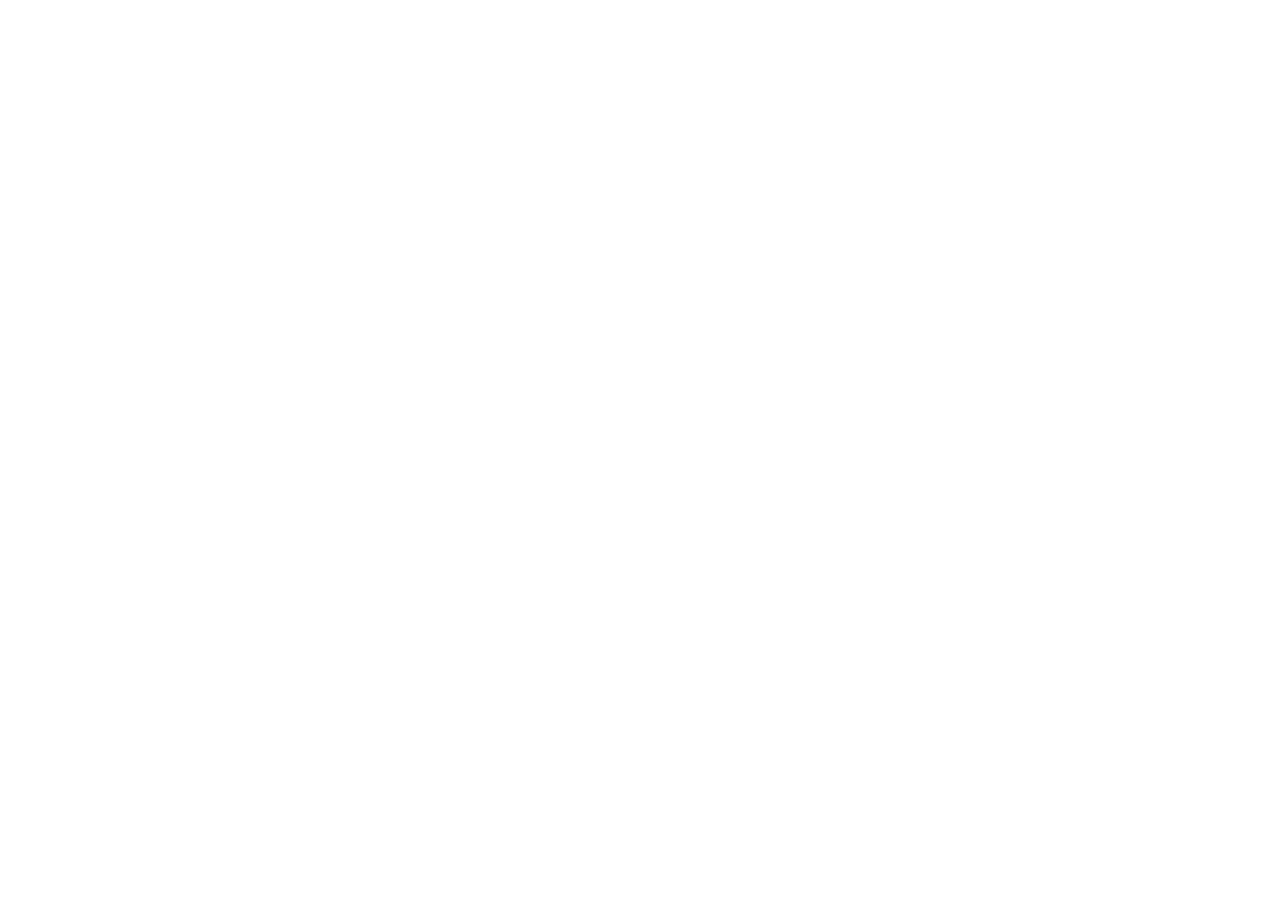
==== index.html @ b508c163 "creando index y carpetas" ====
<!DOCTYPE html>
<html lang="es">
<head>
    <meta charset="UTF-8">
    <meta name="viewport" content="width=device-width, initial-scale=1.0">
    <title>Desafío 5 - Todo List</title>
</head>
<body>
    
</body>
</html>
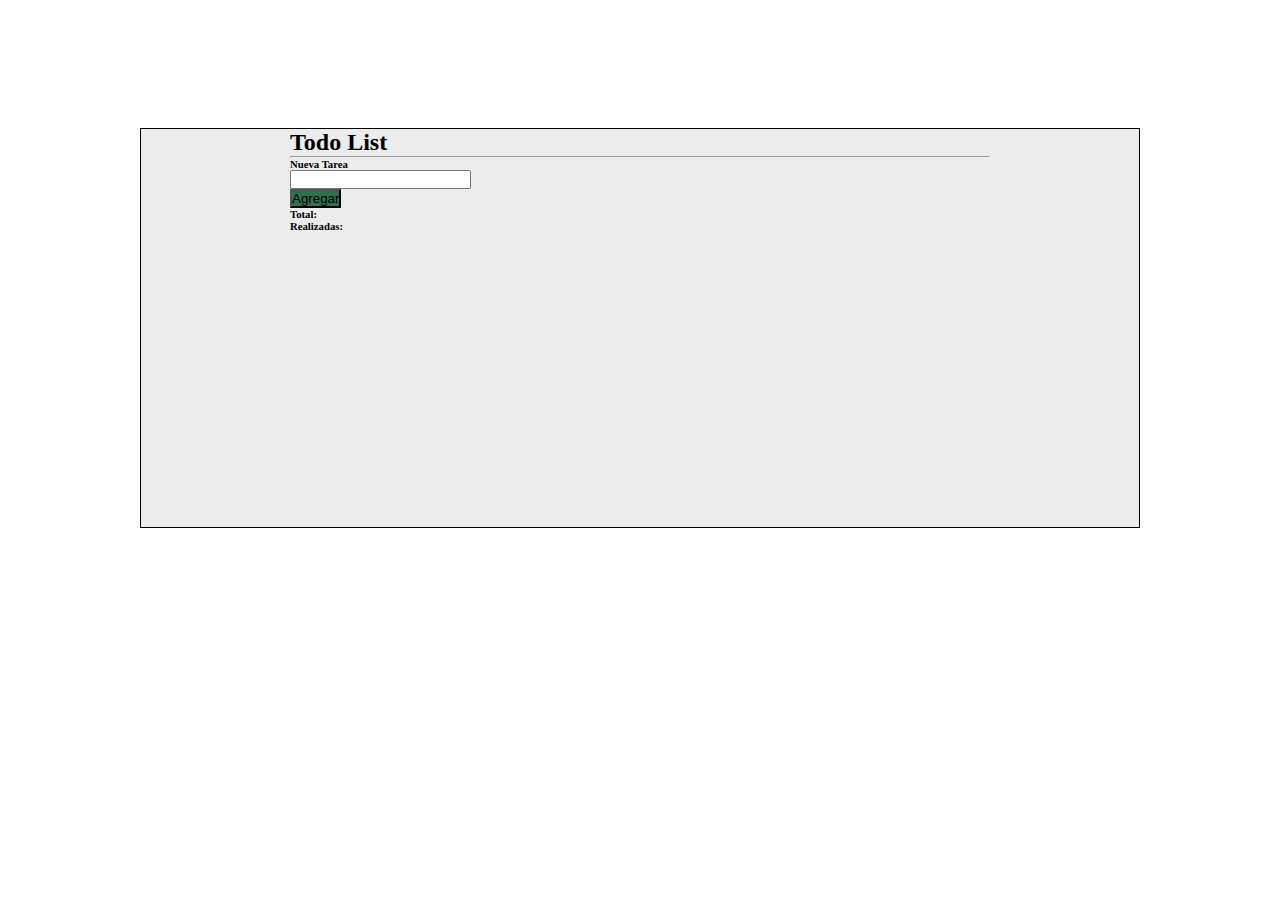
==== commit dc01cdb1: "cambios varios" ====
--- a/index.html
+++ b/index.html
@@ -1,11 +1,38 @@
 <!DOCTYPE html>
-<html lang="es">
+<html lang="en">
 <head>
     <meta charset="UTF-8">
     <meta name="viewport" content="width=device-width, initial-scale=1.0">
-    <title>Desafío 5 - Todo List</title>
+    <link rel="stylesheet" href="./assets/css/style.css">
+    <link href="https://cdn.jsdelivr.net/npm/bootstrap@5.1.3/dist/css/bootstrap.min.css" rel="stylesheet"
+    integrity="sha384-1BmE4kWBq78iYhFldvKuhfTAU6auU8tT94WrHftjDbrCEXSU1oBoqyl2QvZ6jIW3" crossorigin="anonymous">
+
+    <title>Document</title>
 </head>
 <body>
-    
+    <div class="maincontainer0">
+    <div class="maincontainer1">
+    <form>
+
+        <h2 class="text-black text-center pt-3" id="cps">Todo List</h2>
+            <hr class="linea">
+        <div class="mb-3">
+                       
+          <!-- <label for="exampleInputEmail1" class="form-label">Nombre</label> -->
+          <h6 class="text-black text-left pt-3" id="cps">Nueva Tarea</h6>
+          <input type="nombre" id="bx1" class="form-control" id="exampleInputEmail1" aria-describedby="emailHelp">
+              </div>
+              <div class="mb-3 text-center">
+          <button type="submit" id="btnn" class="btn text-white" id="botoncillo" style="background-color: #2e714f;">Agregar</button>
+        </div>
+
+        <h6 class="text-black text-left" id="cps">Total:</h6>
+        <h6 class="text-black text-left" id="cps">Realizadas:</h6>
+        
+        <br>
+    </div>
+      </form>
+    </div>
+</div>
 </body>
 </html>--- a/assets/css/style.css
+++ b/assets/css/style.css
@@ -0,0 +1,105 @@
+* {
+  box-sizing: border-box;
+  margin: 0;
+  padding: 0;
+}
+.maincontainer0{
+
+display: flex;
+flex-direction: column;
+justify-content: center;
+align-items: center;
+
+}
+
+.maincontainer1 {
+  display: flex;
+  flex-direction: column;
+ align-items: center;
+  height: 400px;
+  width: 1000px;
+  background-color:#ececec;
+margin-top: 10%;
+border: 1px solid #000000;
+
+}/*# sourceMappingURL=style.css.map */
+
+.title{
+  margin:3% 0 0 -20%;
+  display: flex;
+  flex-direction: column;
+  
+   
+
+}
+.inputxt{
+
+  display: flex;
+  flex-direction: column;
+}
+
+.linea{
+
+width: 700px;
+
+}
+
+.addtsk{
+display: flex;
+flex-direction: row;
+
+}
+
+.btnadd{
+margin-top: 6%;
+height: 30px;
+width: 70px;
+background-color: #1a7643;
+color: #ececec;
+border-radius: 5px;
+
+}
+
+.tarea{
+width: 400px;
+
+}
+
+.resultado{
+
+display: flex;
+flex-direction: row;
+align-items: flex-start;
+margin-top: 4%;
+/* margin-left: -800px; */
+
+}
+
+.status{
+
+display: flex;
+flex-direction: column;
+justify-content: left;
+margin-left: -100px;
+
+}
+
+.modify{
+ margin: auto;
+  display: flex;
+  flex-direction: row;
+  justify-content: right;
+  margin-top: -1%;
+  margin-left: 300px;
+
+}
+
+.id,
+.task,
+.chkbx,
+.delete{
+
+display: flex;
+flex-direction: column;
+
+}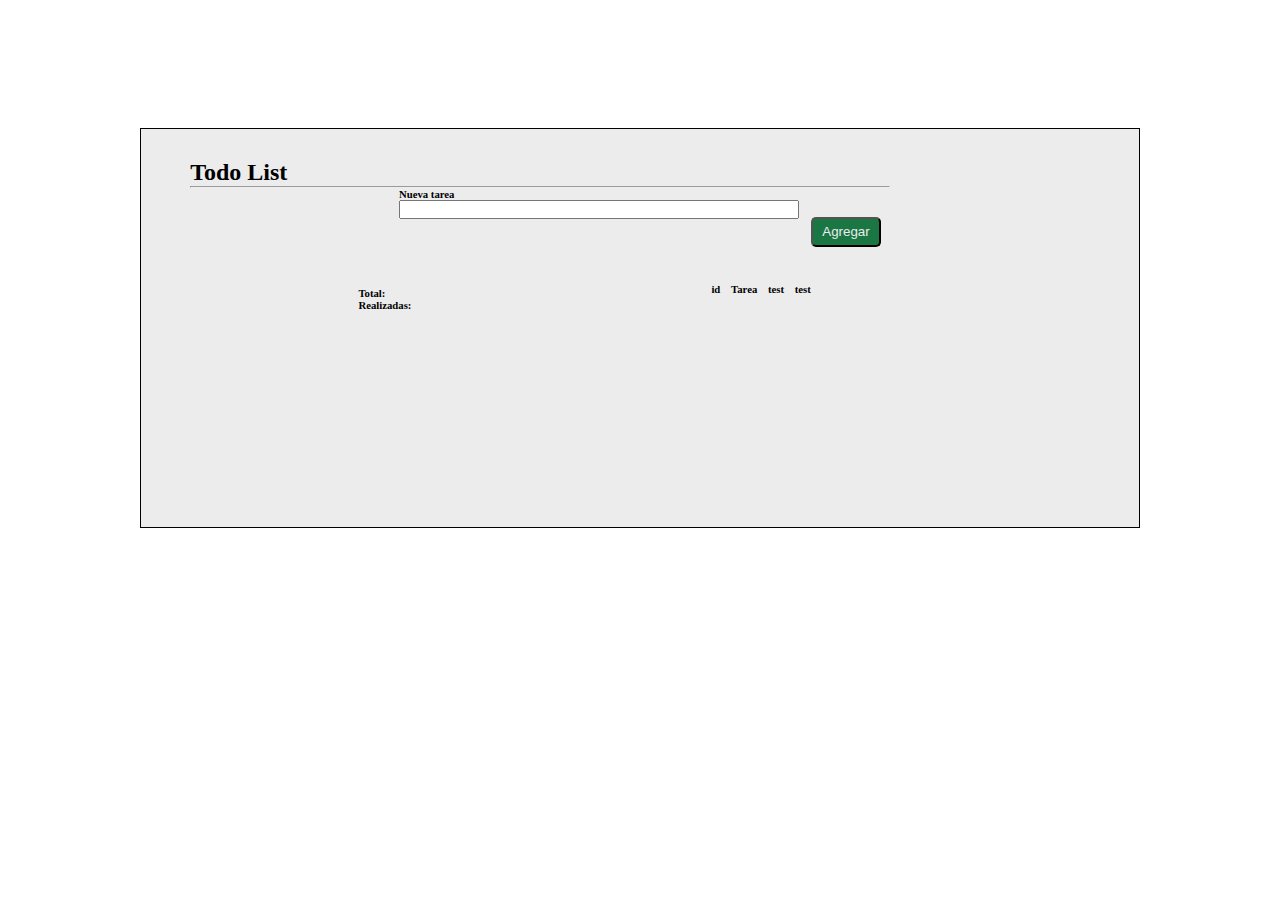
==== commit de40a57a: "cambio de index" ====
--- a/index.html
+++ b/index.html
@@ -12,27 +12,58 @@
 <body>
     <div class="maincontainer0">
     <div class="maincontainer1">
-    <form>
 
-        <h2 class="text-black text-center pt-3" id="cps">Todo List</h2>
-            <hr class="linea">
-        <div class="mb-3">
-                       
-          <!-- <label for="exampleInputEmail1" class="form-label">Nombre</label> -->
-          <h6 class="text-black text-left pt-3" id="cps">Nueva Tarea</h6>
-          <input type="nombre" id="bx1" class="form-control" id="exampleInputEmail1" aria-describedby="emailHelp">
-              </div>
-              <div class="mb-3 text-center">
-          <button type="submit" id="btnn" class="btn text-white" id="botoncillo" style="background-color: #2e714f;">Agregar</button>
-        </div>
+        <!-- titulo -->
+    <div class="title">
+    <h2 class="titletext">Todo List</h2>
+    <hr class="linea">
+    </div>
 
-        <h6 class="text-black text-left" id="cps">Total:</h6>
-        <h6 class="text-black text-left" id="cps">Realizadas:</h6>
-        
-        <br>
+    <!-- input -->
+    <div class="addtsk">
+    <div class="inputxt">
+    <h6 class="labeltask">Nueva tarea</h6>
+    <input class="tarea">
     </div>
-      </form>
+    &nbsp; &nbsp;<button class="btnadd">Agregar</button>
+</div>
+
+<!-- resultado -->
+<div class="resultado">
+
+<!-- status -->
+<div class="status">
+    <h6 class="labeltask">Total:</h6>
+    <h6 class="labeltask">Realizadas:</h6>
+</div>
+
+<!-- modify -->
+<div class="modify">
+
+    <div class="id">
+        <h6 class="labeltask">id&nbsp;&nbsp;&nbsp;&nbsp;</h6>
+   
     </div>
+    
+    <div class="task">
+        <h6 class="labeltask">Tarea&nbsp;&nbsp;&nbsp;&nbsp;</h6>
+    </div>
+    
+    <div class="chkbx">
+        <h6 class="labeltask">test&nbsp;&nbsp;&nbsp;&nbsp;</h6>
+    </div>
+    
+    <div class="delete">
+        <h6 class="labeltask">test&nbsp;&nbsp;&nbsp;&nbsp;</h6>
+    </div>
+    
+</div>
+
+<!-- fin resultado -->
+</div>
+
+
+</div>  
 </div>
 </body>
 </html>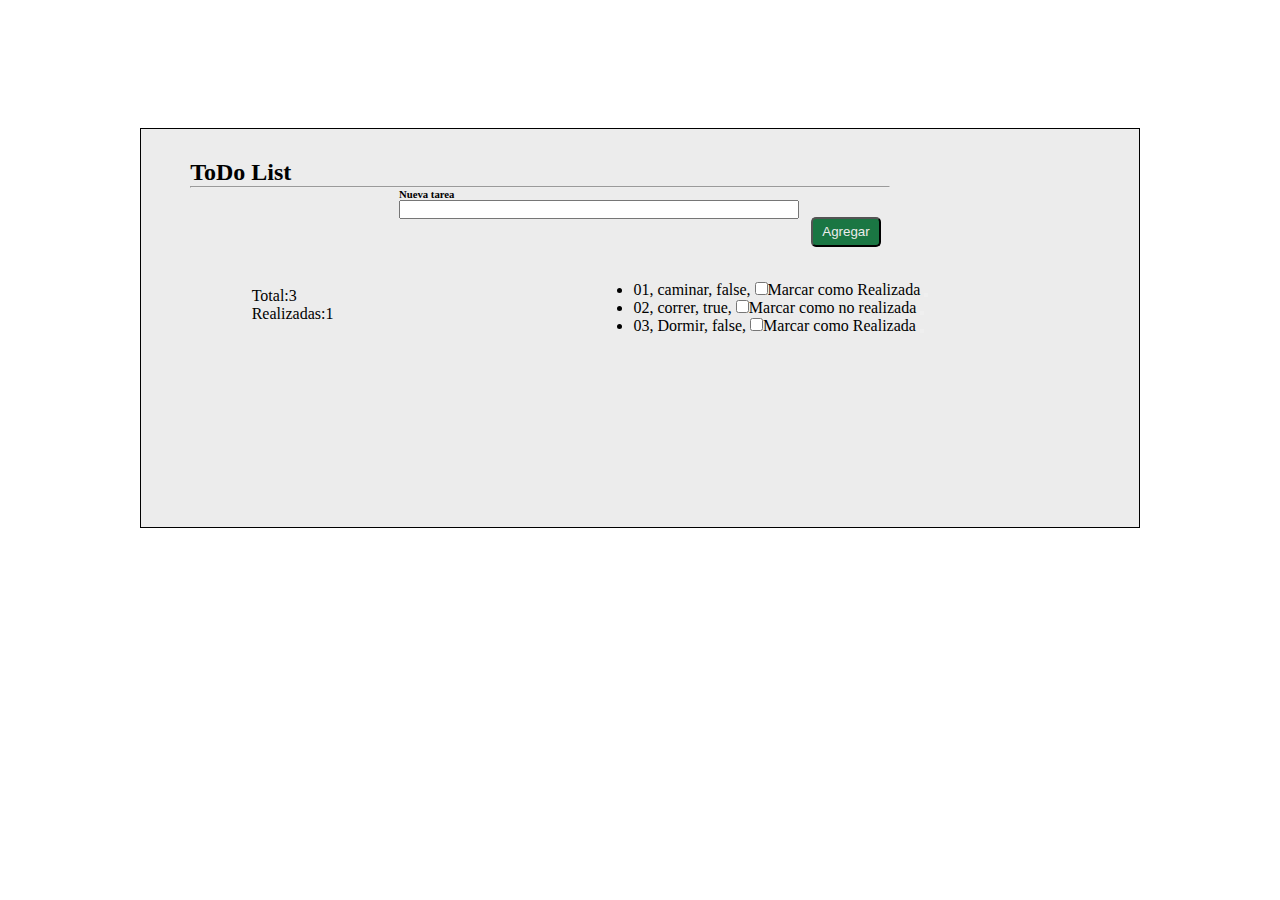
==== commit 0472c951: "Cambios en lógicas" ====
--- a/index.html
+++ b/index.html
@@ -7,7 +7,7 @@
     <link href="https://cdn.jsdelivr.net/npm/bootstrap@5.1.3/dist/css/bootstrap.min.css" rel="stylesheet"
     integrity="sha384-1BmE4kWBq78iYhFldvKuhfTAU6auU8tT94WrHftjDbrCEXSU1oBoqyl2QvZ6jIW3" crossorigin="anonymous">
 
-    <title>Document</title>
+    <title>ToDo List</title>
 </head>
 <body>
     <div class="maincontainer0">
@@ -15,7 +15,7 @@
 
         <!-- titulo -->
     <div class="title">
-    <h2 class="titletext">Todo List</h2>
+    <h2 class="titletext">ToDo List</h2>
     <hr class="linea">
     </div>
 
@@ -23,9 +23,10 @@
     <div class="addtsk">
     <div class="inputxt">
     <h6 class="labeltask">Nueva tarea</h6>
-    <input class="tarea">
+        <input class="tarea">
     </div>
-    &nbsp; &nbsp;<button class="btnadd">Agregar</button>
+    
+    &nbsp; &nbsp;<button type="button" class="btnadd">Agregar</button>
 </div>
 
 <!-- resultado -->
@@ -33,30 +34,16 @@
 
 <!-- status -->
 <div class="status">
-    <h6 class="labeltask">Total:</h6>
-    <h6 class="labeltask">Realizadas:</h6>
+    
+<p>Total:<span class="spantotal"></span></p>
+<p>Realizadas:<span class="spanrealizadas"></span></p>
 </div>
 
 <!-- modify -->
 <div class="modify">
 
-    <div class="id">
-        <h6 class="labeltask">id&nbsp;&nbsp;&nbsp;&nbsp;</h6>
-   
-    </div>
-    
-    <div class="task">
-        <h6 class="labeltask">Tarea&nbsp;&nbsp;&nbsp;&nbsp;</h6>
-    </div>
-    
-    <div class="chkbx">
-        <h6 class="labeltask">test&nbsp;&nbsp;&nbsp;&nbsp;</h6>
-    </div>
-    
-    <div class="delete">
-        <h6 class="labeltask">test&nbsp;&nbsp;&nbsp;&nbsp;</h6>
-    </div>
-    
+    <ul class="ultask"></ul>
+
 </div>
 
 <!-- fin resultado -->
@@ -65,5 +52,7 @@
 
 </div>  
 </div>
+
+<script src="./assets/js/index.js"></script>
 </body>
 </html>--- a/assets/css/style.css
+++ b/assets/css/style.css
@@ -102,4 +102,11 @@
 display: flex;
 flex-direction: column;
 
-}+}
+/* .close {
+  background-color: #1a7643;
+  color: red;
+  width: 32px;
+  height: 32px;
+  opacity: 0.7;
+} */
